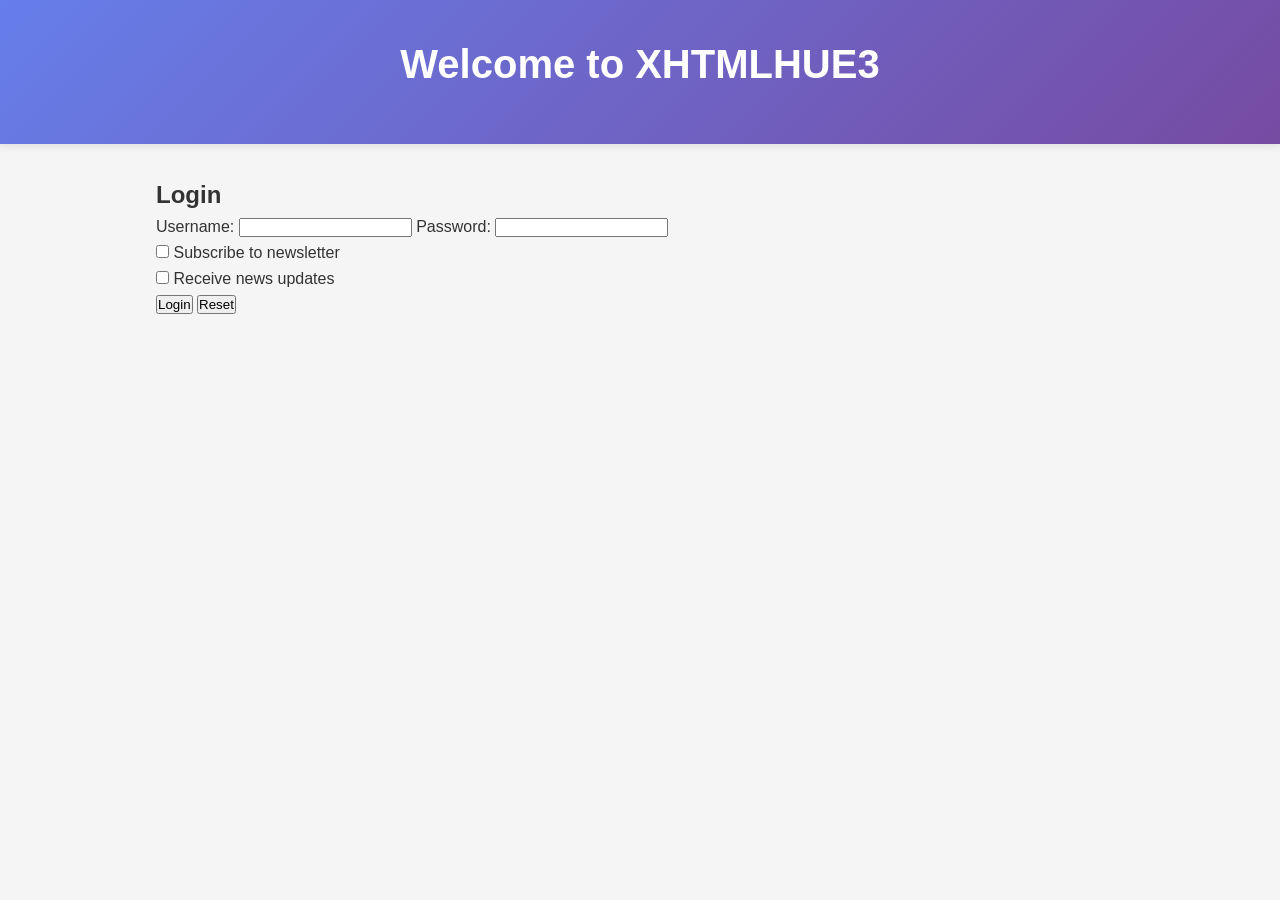
==== index.html @ b4c3b73d "Create index.html with landing page and login form" ====
<!DOCTYPE html>
<html lang="en">
<head>
    <meta charset="UTF-8">
    <meta name="viewport" content="width=device-width, initial-scale=1.0">
    <meta http-equiv="X-UA-Compatible" content="ie=edge">
    <link rel="stylesheet" href="kerokoko-refactored.css">
    <title>Login Page</title>
</head>
<body>
    <header>
        <h1>Welcome to XHTMLHUE3</h1>
    </header>
    <main>
        <h2>Login</h2>
        <form action="#" method="post">
            <label for="username">Username:</label>
            <input type="text" id="username" name="username" required>

            <label for="password">Password:</label>
            <input type="password" id="password" name="password" required>

            <div>
                <input type="checkbox" id="newsletter" name="newsletter">
                <label for="newsletter">Subscribe to newsletter</label><br>
                <input type="checkbox" id="news" name="news">
                <label for="news">Receive news updates</label>
            </div>
            <button type="submit">Login</button>
            <button type="reset">Reset</button>
        </form>
    </main>
</body>
</html>
---- kerokoko-refactored.css ----
/* ===========================
   GLOBAL STYLES
   =========================== */

* {
    margin: 0;
    padding: 0;
    box-sizing: border-box;
}

html {
    font-size: 16px;
}

body {
    font-family: Arial, Helvetica, sans-serif;
    line-height: 1.6;
    color: #333;
    background-color: #f5f5f5;
}

/* ===========================
   HEADER & FOOTER
   =========================== */

header {
    background: linear-gradient(135deg, #667eea 0%, #764ba2 100%);
    color: white;
    padding: 2rem 1rem;
    text-align: center;
    box-shadow: 0 2px 8px rgba(0, 0, 0, 0.1);
}

header h1 {
    font-size: 2.5rem;
    margin-bottom: 1rem;
    font-weight: bold;
}

header hr {
    border: none;
    border-top: 2px solid rgba(255, 255, 255, 0.3);
    max-width: 300px;
    margin: 0 auto;
}

footer {
    background-color: #333;
    color: white;
    text-align: center;
    padding: 2rem 1rem;
    margin-top: 3rem;
    border-top: 2px solid #667eea;
}

/* ===========================
   MAIN CONTENT
   =========================== */

main {
    max-width: 1000px;
    margin: 0 auto;
    padding: 2rem 1rem;
}

/* Content Section */
.content-section {
    background-color: white;
    padding: 2rem;
    margin-bottom: 3rem;
    border-radius: 8px;
    box-shadow: 0 2px 12px rgba(0, 0, 0, 0.08);
    border-left: 4px solid #667eea;
}

.content-section article p {
    margin-bottom: 1.5rem;
    text-align: justify;
    line-height: 1.8;
    color: #555;
}

.content-section article p:first-child {
    font-weight: 500;
    color: #667eea;
    font-size: 1.1rem;
}

/* ===========================
   FORMS CONTAINER
   =========================== */

.forms-container {
    display: grid;
    grid-template-columns: repeat(auto-fit, minmax(350px, 1fr));
    gap: 2rem;
    margin-bottom: 3rem;
}

/* Individual Form Blocks */
.form-block {
    background-color: white;
    padding: 2rem;
    border-radius: 8px;
    box-shadow: 0 2px 12px rgba(0, 0, 0, 0.08);
    border-top: 3px solid #667eea;
}

.form-block:hover {
    box-shadow: 0 4px 16px rgba(0, 0, 0, 0.12);
    transition: box-shadow 0.3s ease;
}

/* Fieldset & Legend */
fieldset {
    border: none;
    padding: 0;
    margin: 0;
}

legend {
    font-size: 1.3rem;
    font-weight: bold;
    color: #667eea;
    margin-bottom: 1.5rem;
    padding-bottom: 0.5rem;
    border-bottom: 2px solid #e0e0e0;
    width: 100%;
}

/* ===========================
   FORM GROUPS & INPUTS
   =========================== */

.form-group {
    margin-bottom: 1.5rem;
}

.form-group label {
    display: block;
    margin-bottom: 0.5rem;
    font-weight: 500;
    color: #333;
    font-size: 0.95rem;
}

.form-group input[type="text"],
.form-group input[type="password"],
.form-group select,
.form-group textarea {
    width: 100%;
    padding: 0.75rem;
    border: 1px solid #ddd;
    border-radius: 4px;
    font-family: Arial, sans-serif;
    font-size: 0.95rem;
    transition: border-color 0.3s ease, box-shadow 0.3s ease;
}

.form-group input[type="text"]:focus,
.form-group input[type="password"]:focus,
.form-group select:focus,
.form-group textarea:focus {
    outline: none;
    border-color: #667eea;
    box-shadow: 0 0 0 3px rgba(102, 126, 234, 0.1);
}

.form-group textarea {
    resize: vertical;
    min-height: 120px;
}

/* Checkbox Group */
.checkbox-group {
    display: flex;
    flex-direction: column;
    gap: 0.75rem;
}

.checkbox-group label {
    display: flex;
    align-items: center;
    margin: 0;
    cursor: pointer;
    font-weight: normal;
}

.checkbox-group input[type="checkbox"],
.radio-group input[type="radio"] {
    margin-right: 0.5rem;
    cursor: pointer;
}

/* Radio Group */
.radio-group {
    display: flex;
    flex-direction: column;
    gap: 0.75rem;
    margin-top: 0.75rem;
}

.radio-group label {
    display: flex;
    align-items: center;
    margin: 0;
    cursor: pointer;
    font-weight: normal;
}

/* Form Actions */
.form-actions {
    display: flex;
    gap: 1rem;
    margin-top: 2rem;
}

/* ===========================
   BUTTONS
   =========================== */

.btn-submit,
.btn-reset {
    padding: 0.75rem 2rem;
    font-size: 1rem;
    border: none;
    border-radius: 4px;
    cursor: pointer;
    transition: all 0.3s ease;
    font-weight: 600;
}

.btn-submit {
    background-color: #667eea;
    color: white;
    flex: 1;
}

.btn-submit:hover {
    background-color: #5568d3;
    box-shadow: 0 4px 12px rgba(102, 126, 234, 0.4);
}

.btn-submit:active {
    transform: translateY(1px);
}

.btn-reset {
    background-color: #e0e0e0;
    color: #333;
    flex: 1;
}

.btn-reset:hover {
    background-color: #d0d0d0;
}

/* ===========================
   RESPONSIVE DESIGN
   =========================== */

@media (max-width: 768px) {
    header h1 {
        font-size: 1.8rem;
    }

    main {
        padding: 1rem;
    }

    .content-section {
        padding: 1.5rem;
    }

    .forms-container {
        grid-template-columns: 1fr;
        gap: 1.5rem;
    }

    .form-block {
        padding: 1.5rem;
    }

    .form-actions {
        flex-direction: column;
    }

    .form-group input[type="text"],
    .form-group input[type="password"],
    .form-group select,
    .form-group textarea {
        padding: 0.6rem;
    }
}

@media (max-width: 480px) {
    header h1 {
        font-size: 1.5rem;
    }

    legend {
        font-size: 1.1rem;
    }

    .form-group label {
        font-size: 0.9rem;
    }

    .btn-submit,
    .btn-reset {
        padding: 0.6rem 1.5rem;
        font-size: 0.9rem;
    }
}

/* ===========================
   UTILITY CLASSES
   =========================== */

.text-center {
    text-align: center;
}

.text-muted {
    color: #999;
}

.mt-1 { margin-top: 0.5rem; }
.mt-2 { margin-top: 1rem; }
.mt-3 { margin-top: 1.5rem; }
.mt-4 { margin-top: 2rem; }

.mb-1 { margin-bottom: 0.5rem; }
.mb-2 { margin-bottom: 1rem; }
.mb-3 { margin-bottom: 1.5rem; }
.mb-4 { margin-bottom: 2rem; }
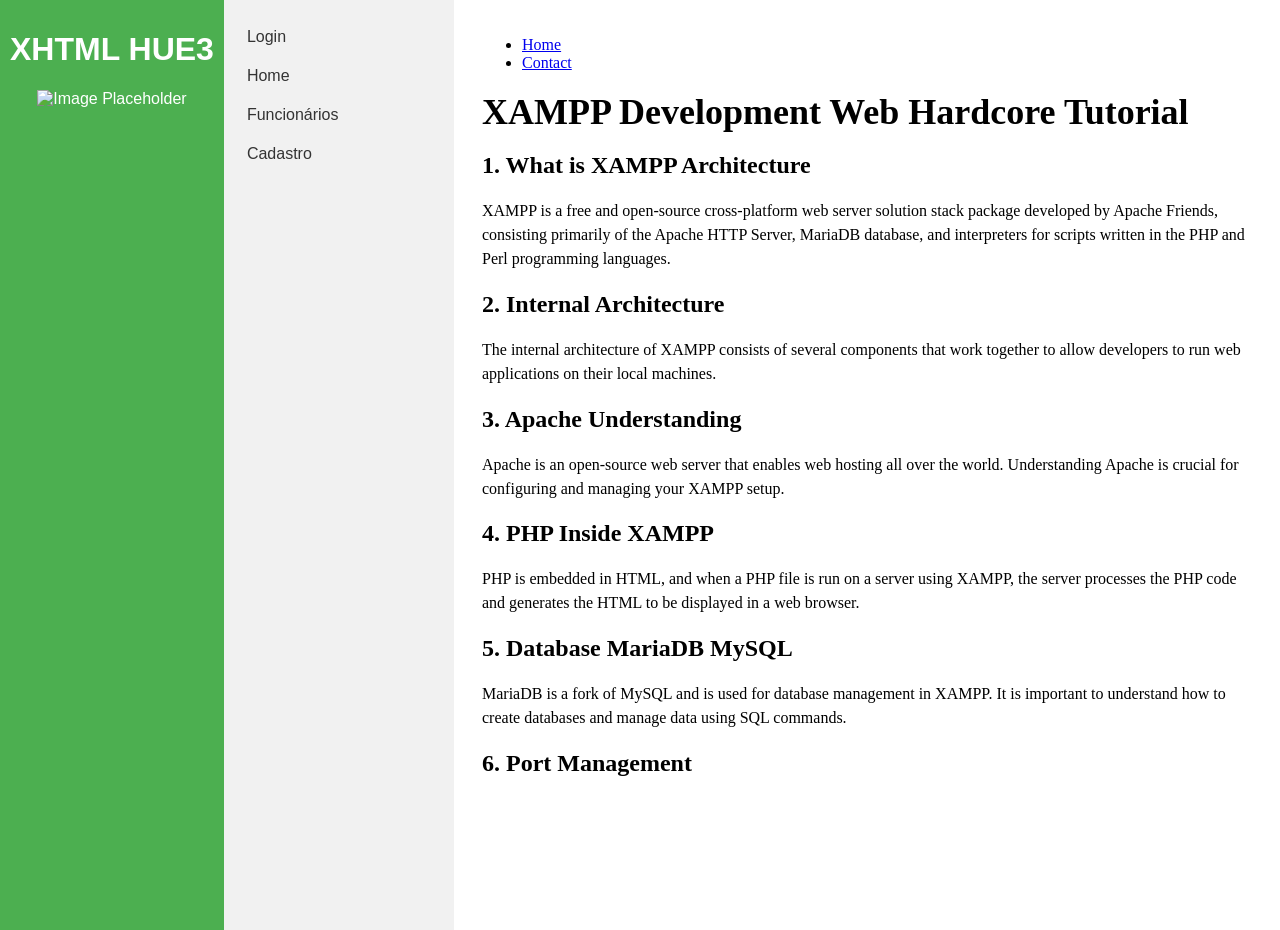
==== commit 74840aa0: "Update index.html with new layout structure" ====
--- a/index.html
+++ b/index.html
@@ -3,32 +3,59 @@
 <head>
     <meta charset="UTF-8">
     <meta name="viewport" content="width=device-width, initial-scale=1.0">
-    <meta http-equiv="X-UA-Compatible" content="ie=edge">
-    <link rel="stylesheet" href="kerokoko-refactored.css">
-    <title>Login Page</title>
+    <title>XHTML HUE3</title>
+    <style>
+        body {
+            display: flex;
+            margin: 0;
+            font-family: Arial, sans-serif;
+        }
+        header {
+            background-color: #4CAF50;
+            color: white;
+            padding: 10px;
+            text-align: center;
+        }
+        #sidebar {
+            width: 200px;
+            background-color: #f1f1f1;
+            padding: 15px;
+            height: 100vh;
+        }
+        #main {
+            flex-grow: 1;
+            padding: 20px;
+        }
+        a {
+            display: block;
+            padding: 8px;
+            text-decoration: none;
+            color: #333;
+            margin: 5px 0;
+        }
+        a:hover {
+            background-color: #ddd;
+        }
+        iframe {
+            width: 100%;
+            height: calc(100vh - 120px);
+            border: none;
+        }
+    </style>
 </head>
 <body>
     <header>
-        <h1>Welcome to XHTMLHUE3</h1>
+        <h1>XHTML HUE3</h1>
+        <img src="https://via.placeholder.com/150" alt="Image Placeholder" />
     </header>
-    <main>
-        <h2>Login</h2>
-        <form action="#" method="post">
-            <label for="username">Username:</label>
-            <input type="text" id="username" name="username" required>
-
-            <label for="password">Password:</label>
-            <input type="password" id="password" name="password" required>
-
-            <div>
-                <input type="checkbox" id="newsletter" name="newsletter">
-                <label for="newsletter">Subscribe to newsletter</label><br>
-                <input type="checkbox" id="news" name="news">
-                <label for="news">Receive news updates</label>
-            </div>
-            <button type="submit">Login</button>
-            <button type="reset">Reset</button>
-        </form>
-    </main>
+    <div id="sidebar">
+        <a href="login.html">Login</a>
+        <a href="home.html">Home</a>
+        <a href="funcionarios.html">Funcionários</a>
+        <a href="cadastro.html">Cadastro</a>
+    </div>
+    <div id="main">
+        <iframe src="home.html" name="iframe_target"></iframe>
+    </div>
 </body>
-</html>+</html>
